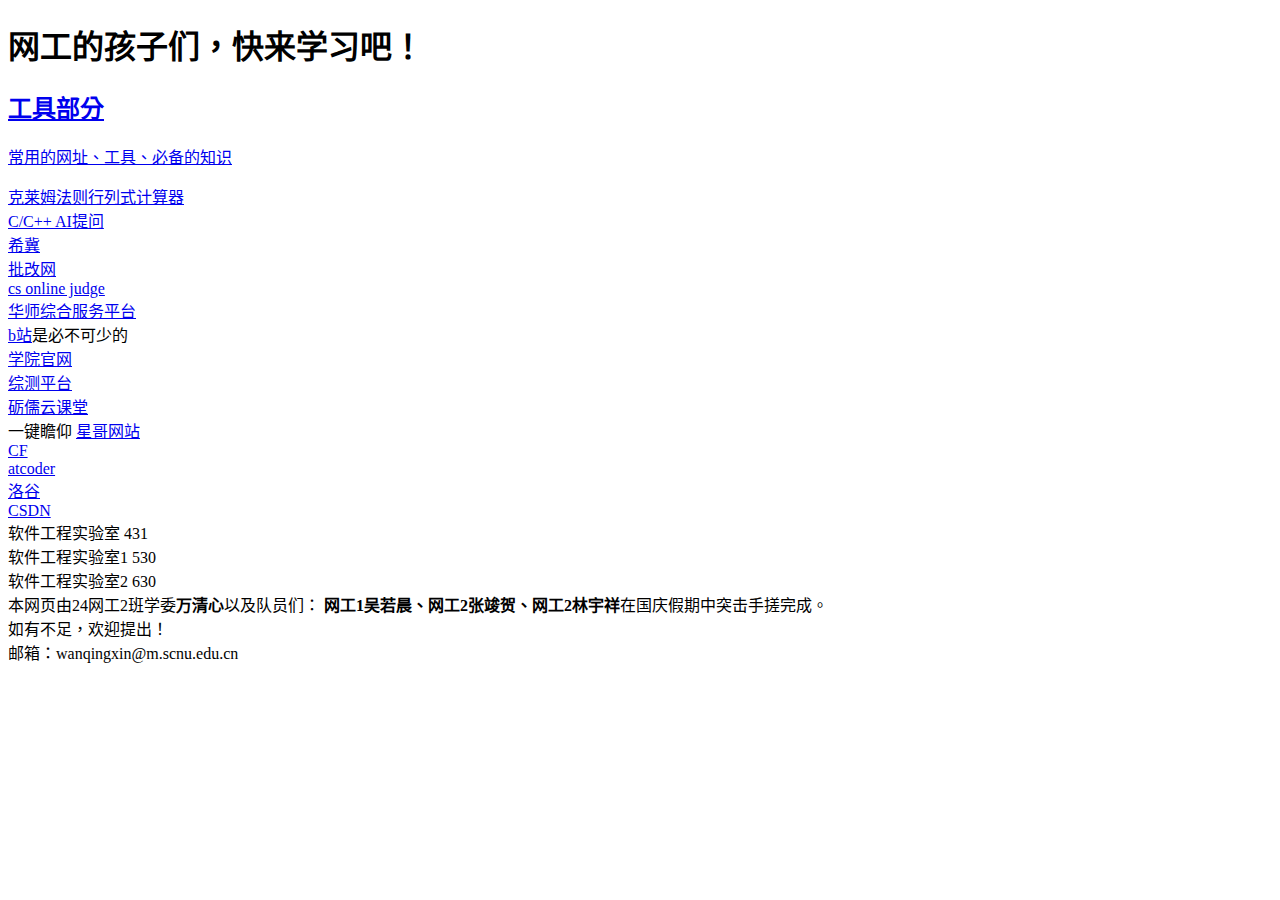
==== index.html @ 3deca812 "Create index.html" ====
<!DOCTYPE html>
<html lang="zh-TW">

<head>
    <meta charset="UTF-8">
    <meta name="viewport" content="width=device-width,initial-scale=1.0">
   
    <!-- 网页名字 -->
    <title>网工作业</title>

</head>

<body>
    <!-- 网页的大标题 -->
    <h1>网工的孩子们，快来学习吧！</h1>
    
        
    <h2></h2>
    <!-- 尝试创建卡片 -->
    <div class="工具">
        <a href="#" target="_blank">
            <div class="工具">
                <h2>工具部分</h2>
                <p>常用的网址、工具、必备的知识</p>
            </div>
        </a>
    </div>

    <!-- css部分 -->


    <!--  -->
    <a href="https://matrix.reshish.com/zh/cramer.php" target="_blank">克莱姆法则行列式计算器</a>
    <br>
    <a href="https://tadmin.educg.net/chat/cxzEZIXYk3q2eZ5U " target="_blank">C/C++ AI提问</a>
    <br>
    <a href="https://course.educg.net/" target="_blank">希冀</a>
    <br>
    <a href="http://www.pigai.org/" target="_blank">批改网</a>
    <br>
    <a href="http://csoj.scnu.edu.cn/" target="_blank">cs online judge</a>
    <br>
    <a href="https://sso.scnu.edu.cn" target="_blank">华师综合服务平台</a>
    <br>
    <a href="https://www.bilibili.com" target="_blank">b站</a>是必不可少的
    <br>
    <a href="http://cs.scnu.edu.cn" target="_blank">学院官网</a>
    <br>
    <a href="https://cszc.scnu.edu.cn/indexes/login" target="_blank">综测平台</a>
    <br>
    <a href="https://moodle.scnu.edu.cn/my/" target="_blank">砺儒云课堂</a>
    <br>
    一键瞻仰
    <a href="https://lzstarv.github.io/Homework-Collection/" target="_blank">星哥网站</a>
    <br>
    <a href="https://codeforces.com/">CF</a>
    <br>
    <a href="https://atcoder.jp/">atcoder</a>
    <br>
    <a href="https://www.luogu.com.cn/">洛谷</a>
    <br>
    <a href="https://www.csdn.net/">CSDN</a>
    <br>
    软件工程实验室   431
    <br>
    软件工程实验室1  530
    <br>
    软件工程实验室2  630
    <br>


    <!-- 下面是声明部分 -->
    <foot>本网页由24网工2班学委<strong>万清心</strong>以及队员们：
        <strong>网工1吴若晨、网工2张竣贺、网工2林宇祥</strong>在国庆假期中突击手搓完成。
        <br>如有不足，欢迎提出！
        <br>邮箱：wanqingxin@m.scnu.edu.cn
    </foot>

</body>

</html>
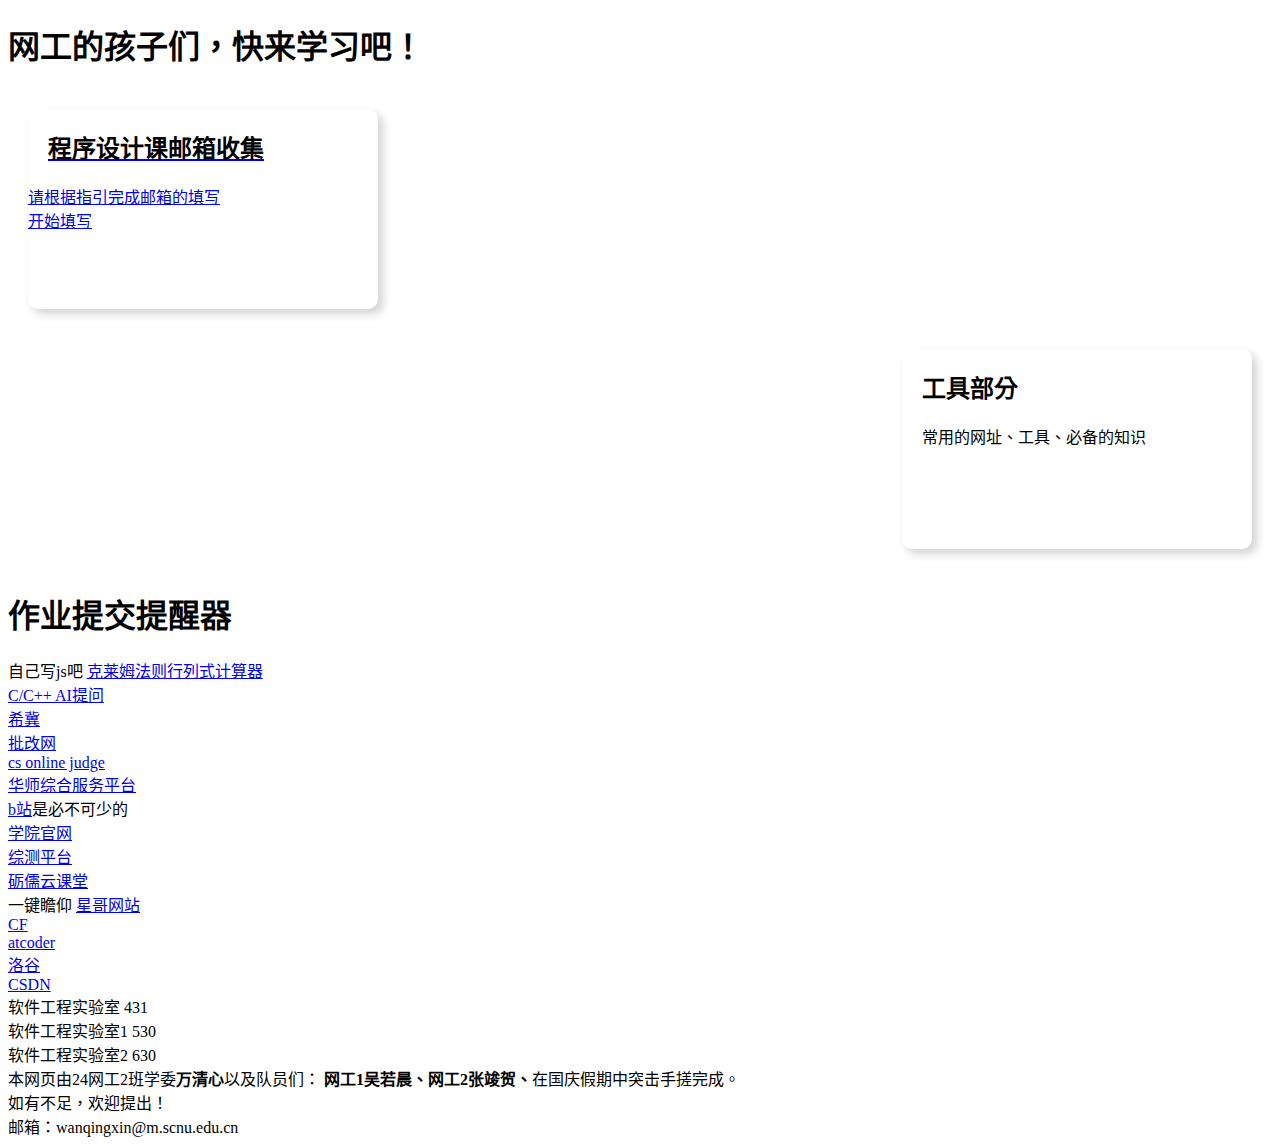
==== commit a19ec101: "Update index.html" ====
--- a/index.html
+++ b/index.html
@@ -6,28 +6,40 @@
     <meta name="viewport" content="width=device-width,initial-scale=1.0">
    
     <!-- 网页名字 -->
-    <title>网工作业</title>
-
+    <title>网工学习</title>
+    <link rel="stylesheet" href="box.css">
 </head>
 
 <body>
     <!-- 网页的大标题 -->
     <h1>网工的孩子们，快来学习吧！</h1>
     
-        
-    <h2></h2>
+    <!-- 程序设计课邮箱收集 -->
+    <div class="container2">
+        <a href="#" target="_blank">
+            <div class="contentbox2">
+                <h2>程序设计课邮箱收集</h2>
+                请根据指引完成邮箱的填写<br>
+                <a href="_blank">开始填写</a>
+            </div>
+        </a>
+    </div>
+
     <!-- 尝试创建卡片 -->
-    <div class="工具">
+    <div class="container1">
         <a href="#" target="_blank">
-            <div class="工具">
+            <div class="contentbox1">
                 <h2>工具部分</h2>
                 <p>常用的网址、工具、必备的知识</p>
             </div>
         </a>
     </div>
 
-    <!-- css部分 -->
-
+    <div class="reminder-container">
+        <h1>作业提交提醒器</h1>
+        <div id="countdown"></div>
+    </div>
+    <script src="script.js"></script>自己写js吧
 
     <!--  -->
     <a href="https://matrix.reshish.com/zh/cramer.php" target="_blank">克莱姆法则行列式计算器</a>
@@ -71,7 +83,7 @@
 
     <!-- 下面是声明部分 -->
     <foot>本网页由24网工2班学委<strong>万清心</strong>以及队员们：
-        <strong>网工1吴若晨、网工2张竣贺、网工2林宇祥</strong>在国庆假期中突击手搓完成。
+        <strong>网工1吴若晨、网工2张竣贺、</strong>在国庆假期中突击手搓完成。
         <br>如有不足，欢迎提出！
         <br>邮箱：wanqingxin@m.scnu.edu.cn
     </foot>
--- a/box.css
+++ b/box.css
@@ -0,0 +1,62 @@
+
+
+
+
+.container1
+{
+    width:100%;
+    display:flex;
+    justify-content: right;
+
+}
+
+.contentbox1
+{
+    width:350px;
+    height: 200px;
+    margin: 20px;
+    position: relative;
+    display: inline-block;
+    box-shadow: 5px 5px 10px 0px lightgray;
+    border-radius: 10px;
+}
+
+.contentbox1 h2{
+    color: black;
+    margin: 20px;
+}
+
+.contentbox1 p{
+    color: black;
+    margin: 20px;
+}
+
+
+.container2
+{
+    width:100%;
+    display:flex;
+    justify-content: left;
+
+}
+
+.contentbox2
+{
+    width:350px;
+    height: 200px;
+    margin: 20px;
+    position: relative;
+    display: inline-block;
+    box-shadow: 5px 5px 10px 0px lightgray;
+    border-radius: 10px;
+}
+
+.contentbox2 h2{
+    color: black;
+    margin: 20px;
+}
+
+.contentbox2 p{
+    color: black;
+    margin: 20px;
+}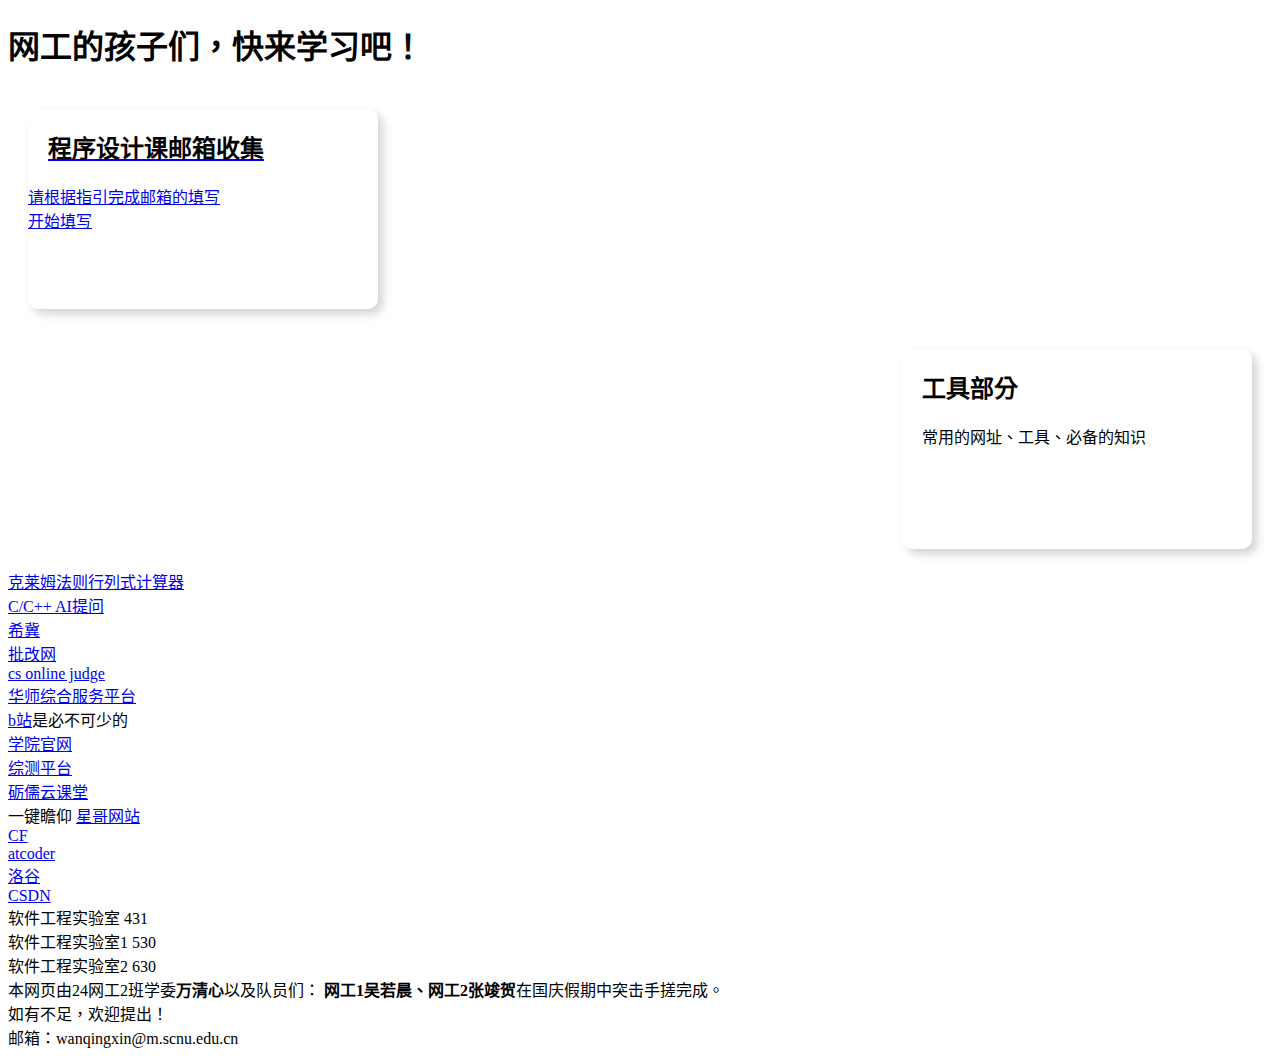
==== commit a18013a1: "Update index.html" ====
--- a/index.html
+++ b/index.html
@@ -14,6 +14,9 @@
     <!-- 网页的大标题 -->
     <h1>网工的孩子们，快来学习吧！</h1>
     
+    <!-- 引入后端js -->
+    <script src="eithel.js"></script>
+
     <!-- 程序设计课邮箱收集 -->
     <div class="container2">
         <a href="#" target="_blank">
@@ -35,11 +38,10 @@
         </a>
     </div>
 
-    <div class="reminder-container">
+    <!-- <div class="reminder-container">
         <h1>作业提交提醒器</h1>
         <div id="countdown"></div>
-    </div>
-    <script src="script.js"></script>自己写js吧
+    </div> -->
 
     <!--  -->
     <a href="https://matrix.reshish.com/zh/cramer.php" target="_blank">克莱姆法则行列式计算器</a>
@@ -83,7 +85,7 @@
 
     <!-- 下面是声明部分 -->
     <foot>本网页由24网工2班学委<strong>万清心</strong>以及队员们：
-        <strong>网工1吴若晨、网工2张竣贺、</strong>在国庆假期中突击手搓完成。
+        <strong>网工1吴若晨、网工2张竣贺</strong>在国庆假期中突击手搓完成。
         <br>如有不足，欢迎提出！
         <br>邮箱：wanqingxin@m.scnu.edu.cn
     </foot>
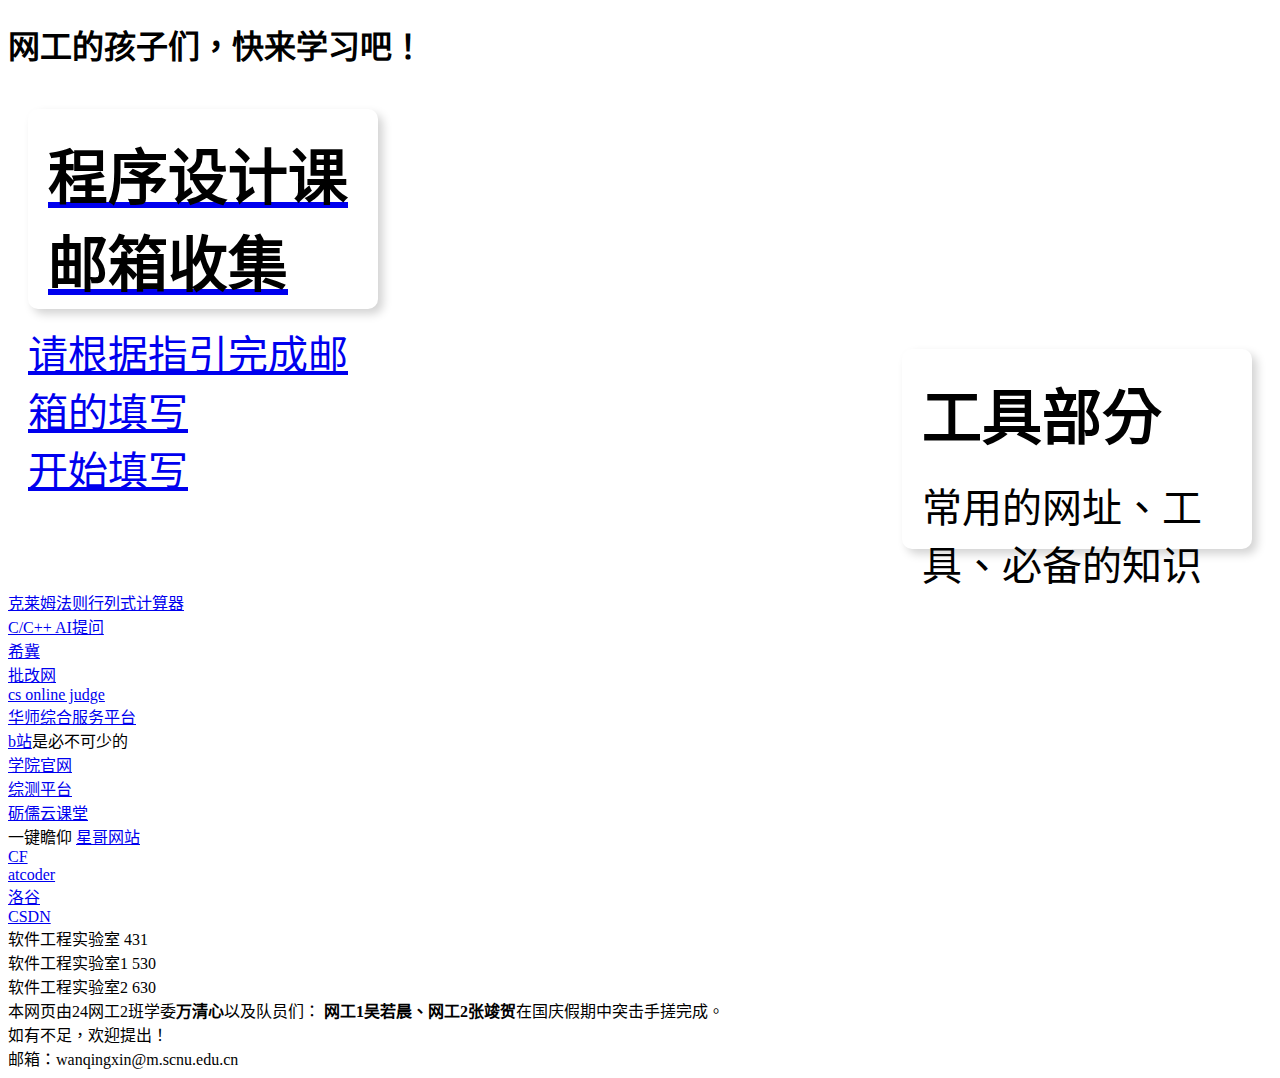
==== commit 8a7a5b1c: "color" ====
--- a/index.html
+++ b/index.html
@@ -10,7 +10,9 @@
     <link rel="stylesheet" href="box.css">
 </head>
 
-<body>
+
+<!-- <a href="#" target="_blank"></a> -->
+
     <!-- 网页的大标题 -->
     <h1>网工的孩子们，快来学习吧！</h1>
     
@@ -24,6 +26,34 @@
                 <h2>程序设计课邮箱收集</h2>
                 请根据指引完成邮箱的填写<br>
                 <a href="_blank">开始填写</a>
+
+                <!--一个定值版倒计时-->
+                <style>       
+                    div{
+                        font-size:30pt;
+                        color: red;
+
+
+                    }
+                </style>
+            
+                <!-- 定值 -->
+                <script>
+                    var edjs = document.getElementsByTagName('div') [0];
+                    var time=86400;
+                    
+                    var timer=setInterval (function()
+                    {
+                        time--;
+                        if (time==0){
+                            clearInterval(timer);
+                            location.href='test.html';
+                        }
+                        edjs.innerHTML=time;
+
+                    },1000);
+                </script>
+
             </div>
         </a>
     </div>
@@ -83,6 +113,7 @@
     <br>
 
 
+
     <!-- 下面是声明部分 -->
     <foot>本网页由24网工2班学委<strong>万清心</strong>以及队员们：
         <strong>网工1吴若晨、网工2张竣贺</strong>在国庆假期中突击手搓完成。
@@ -92,4 +123,5 @@
 
 </body>
 
+</body>
 </html>--- a/box.css
+++ b/box.css
@@ -1,5 +1,21 @@
+.card
+{
+    width:100%;
+    display:flex;
+    justify-content: right;
 
+}
 
+.homework-1
+{
+    width:350px;
+    height: 200px;
+    margin: 20px;
+    position: relative;
+    display: inline-block;
+    box-shadow: 5px 5px 10px 0px lightgray;
+    border-radius: 10px;
+}
 
 
 .container1
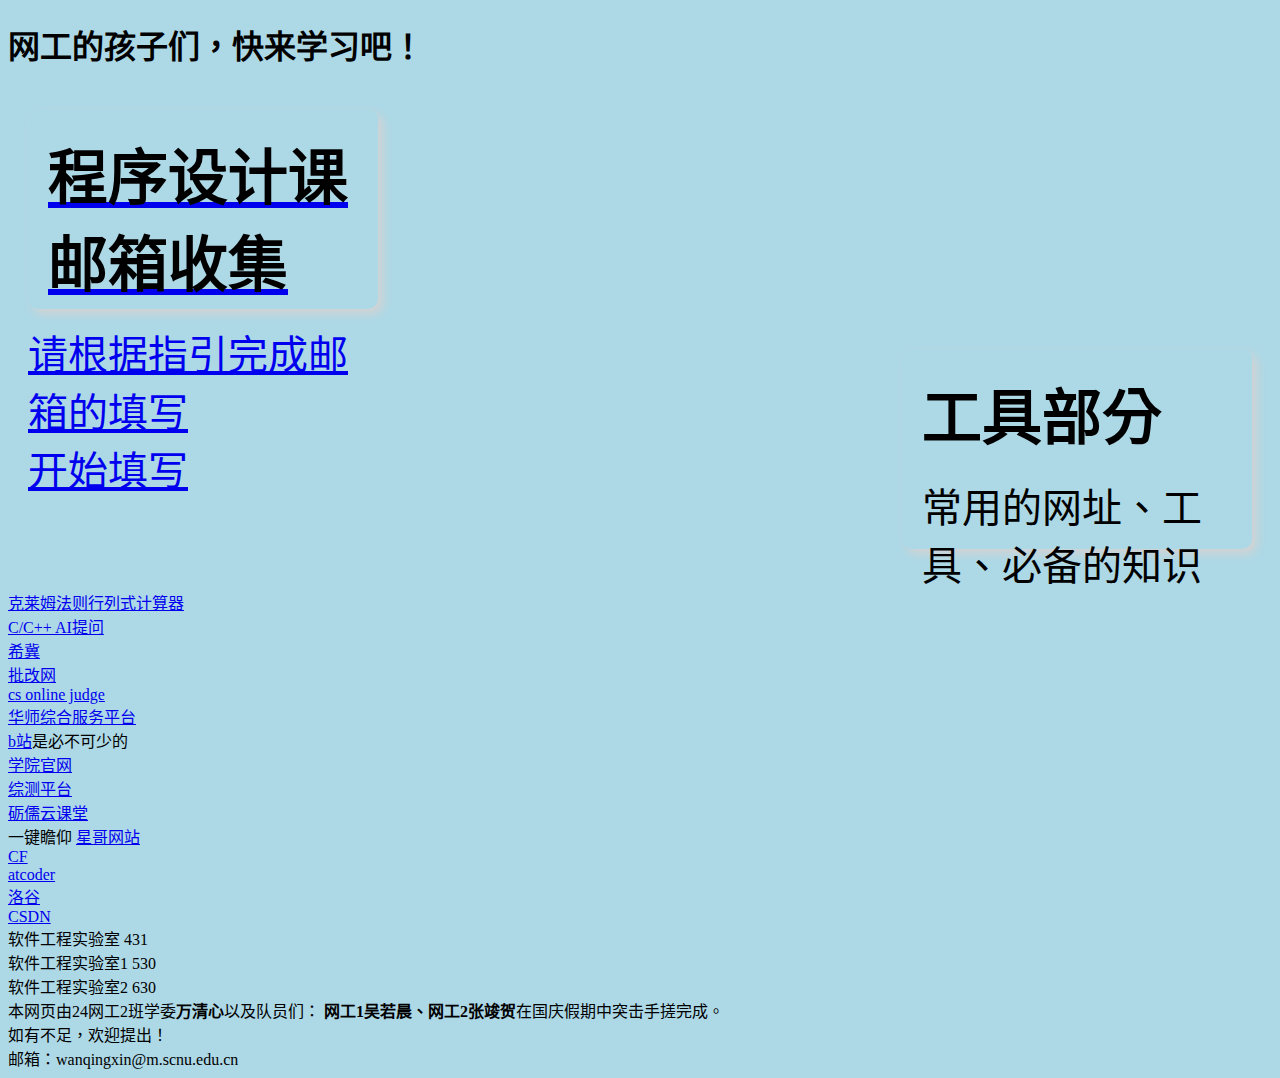
==== commit 4e0f4363: "Update index.html" ====
--- a/index.html
+++ b/index.html
@@ -10,6 +10,7 @@
     <link rel="stylesheet" href="box.css">
 </head>
 
+<body bgcolor="lightblue">
 
 <!-- <a href="#" target="_blank"></a> -->
 
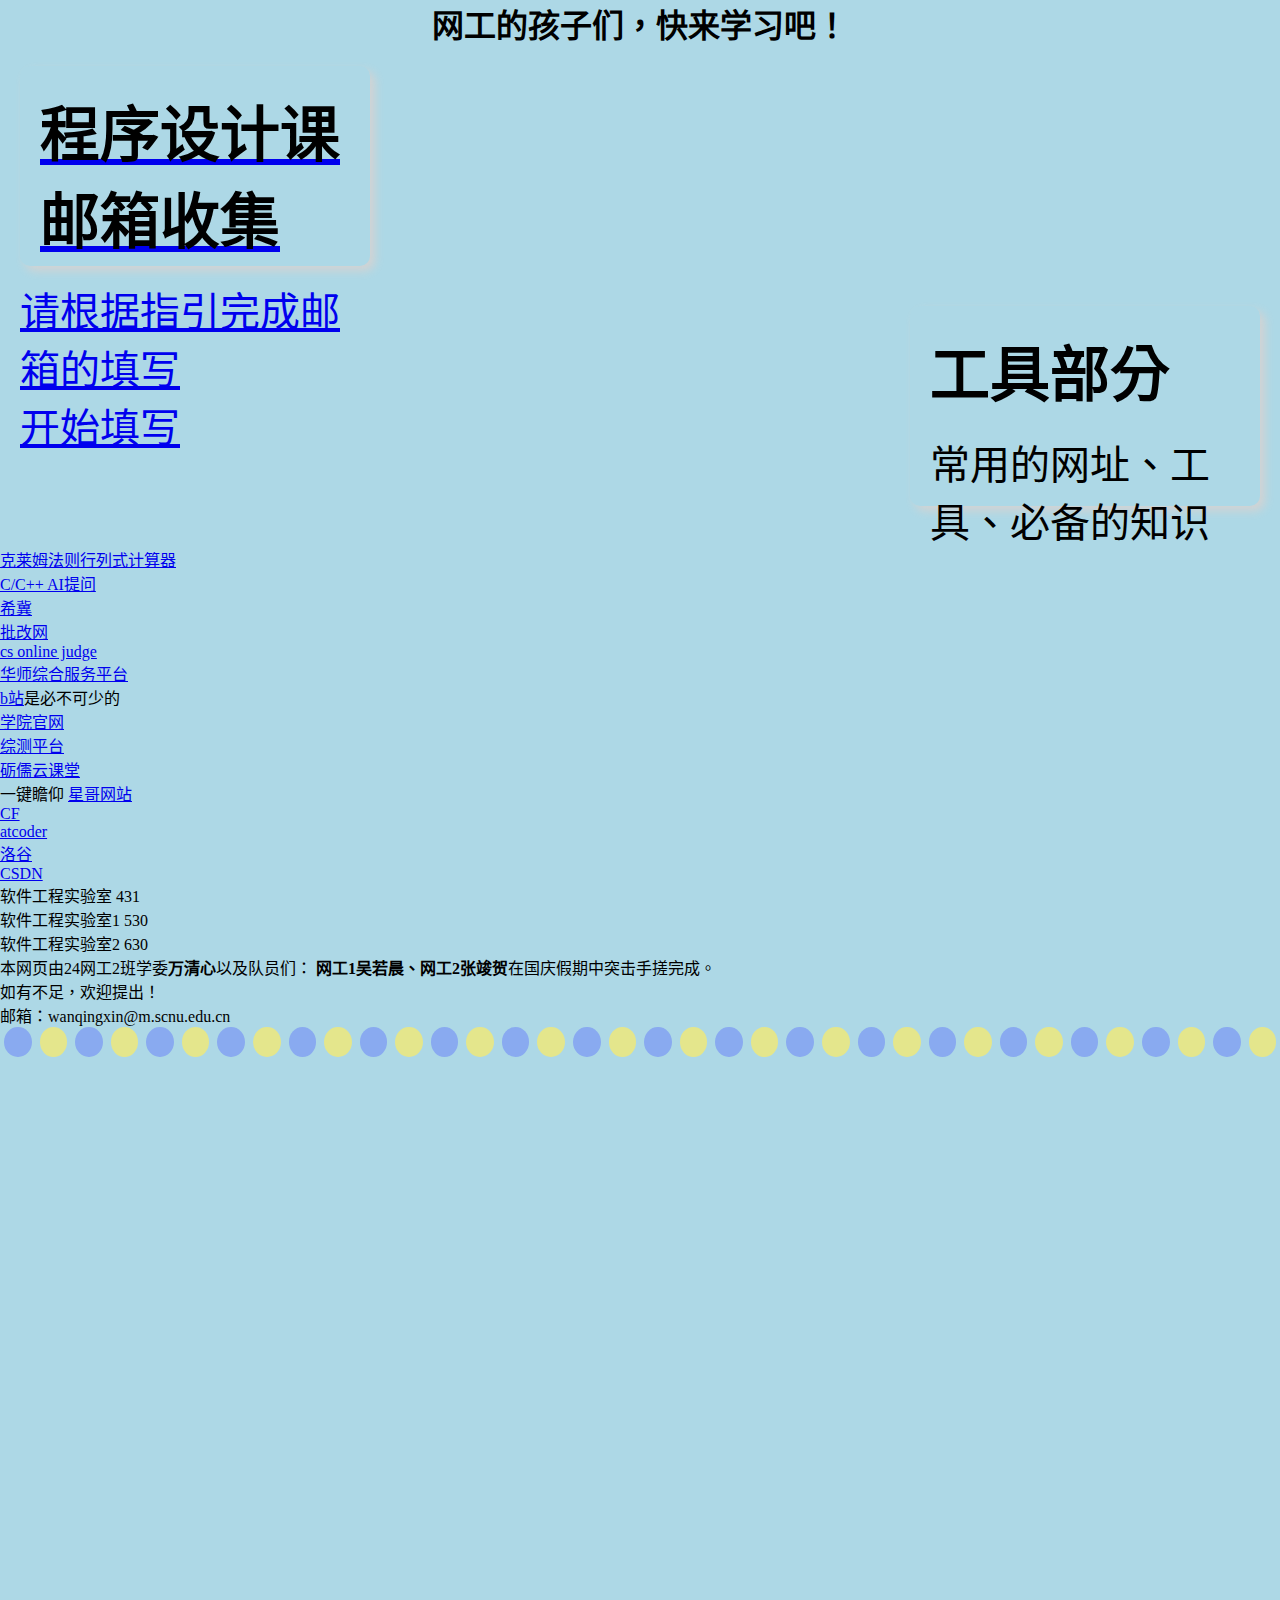
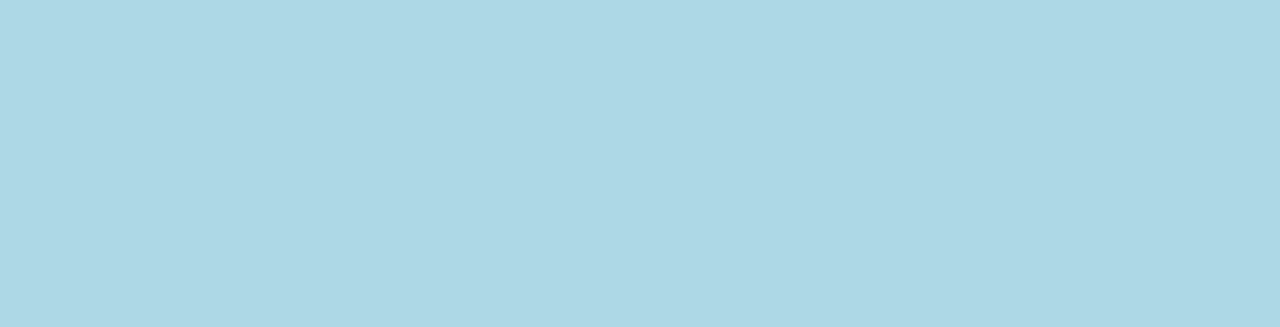
==== commit bd36617f: "万" ====
--- a/index.html
+++ b/index.html
@@ -9,6 +9,58 @@
     <title>网工学习</title>
     <link rel="stylesheet" href="box.css">
 </head>
+<style>
+    *{
+        margin:0;
+        padding: 0;
+        box-sizing: border-box;
+
+    }
+    body{
+        min-height: 100vh;
+        background-color: lightblue;
+    }
+    .container{
+                position: relative;
+                width: 100%;
+                height:100vh;
+                overflow:hidden;
+            }
+            .bubbles{
+                display: flex;
+            } 
+
+            .bubbles span{
+                width: 30px;
+                height: 30px;
+                background-color: rgb(137, 170, 240);
+                margin: 0 4px;
+                border-radius:50% ;
+                box-shadow: 0 0 0 10px #4fc3dc44,
+                            0 0 50px #4fc3df,
+                            0 0 100#4fc3dc;
+                animation: animate  calc(150s/var(--i)) linear infinite;
+            }
+            .bubbles span:nth-child(even){
+                background-color: #e4e68c;
+                box-shadow: 0 0 0 10px #4fc3dc44,
+                            0 0 50px #4fc3df,
+                            0 0 100#4fc3dc;
+
+            }
+            @keyframes animate{
+                0%{
+                    transform: translateY(100vh) scale(0);
+
+                }
+                100%{
+                     transform: translateY(-10vh)scale(1);
+                }
+            }
+
+
+</style>
+
 
 <body bgcolor="lightblue">
 
@@ -121,8 +173,61 @@
         <br>如有不足，欢迎提出！
         <br>邮箱：wanqingxin@m.scnu.edu.cn
     </foot>
-
-</body>
+    
+    <div class="container">
+        <div class="bubbles">
+            <span  style="--i:14;"> </span>
+            <span  style="--i:43;"> </span>
+            <span  style="--i:19;"> </span>
+            <span  style="--i:2;"> </span>
+            <span  style="--i:35;"> </span>
+            <span  style="--i:36;"> </span>
+            <span  style="--i:78;"> </span>
+            <span  style="--i:66;"> </span>
+            <span  style="--i:55;"> </span>
+            <span  style="--i:99;"> </span>
+            <span  style="--i:39;"> </span>
+            <span  style="--i:34;"> </span>
+            <span  style="--i:14;"> </span>
+            <span  style="--i:15;"> </span>
+            <span  style="--i:19;"> </span>
+            <span  style="--i:10;"> </span>
+            <span  style="--i:35;"> </span>
+            <span  style="--i:6;"> </span>
+            <span  style="--i:78;"> </span>
+            <span  style="--i:66;"> </span>
+            <span  style="--i:55;"> </span>
+            <span  style="--i:22;"> </span>
+            <span  style="--i:39;"> </span>
+            <span  style="--i:34;"> </span>
+            <span  style="--i:92;"> </span>
+            <span  style="--i:15;"> </span>
+            <span  style="--i:19;"> </span>
+            <span  style="--i:20;"> </span>
+            <span  style="--i:35;"> </span>
+            <span  style="--i:36;"> </span>
+            <span  style="--i:78;"> </span>
+            <span  style="--i:60;"> </span>
+            <span  style="--i:56;"> </span>
+            <span  style="--i:22;"> </span>
+            <span  style="--i:49;"> </span>
+            <span  style="--i:34;"> </span>
+
+            
+        </div>
+    </div>
+        
+        
+        
+        
+
+
+        
+    
+
+
+
+
 
 </body>
 </html>--- a/box.css
+++ b/box.css
@@ -75,4 +75,10 @@
 .contentbox2 p{
     color: black;
     margin: 20px;
-}+}
+h1{
+    text-align: center;
+}
+
+ 
+   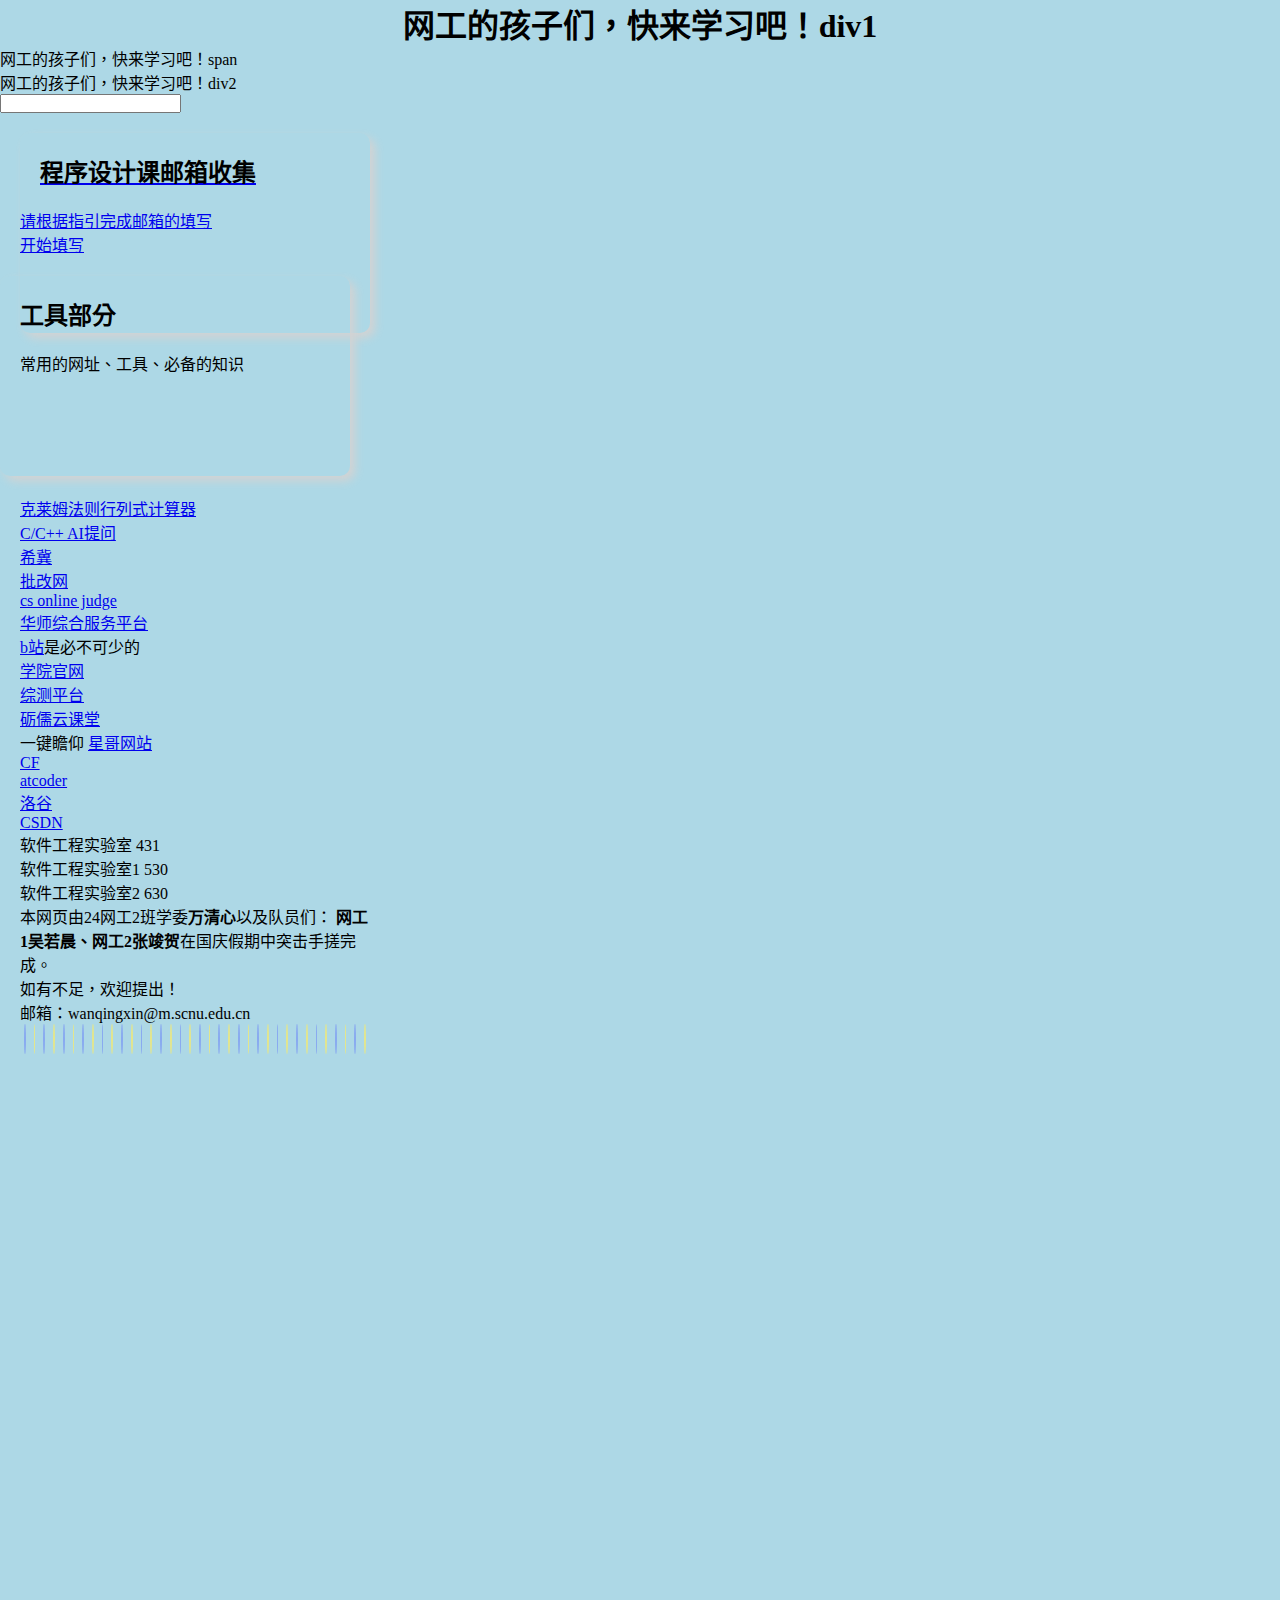
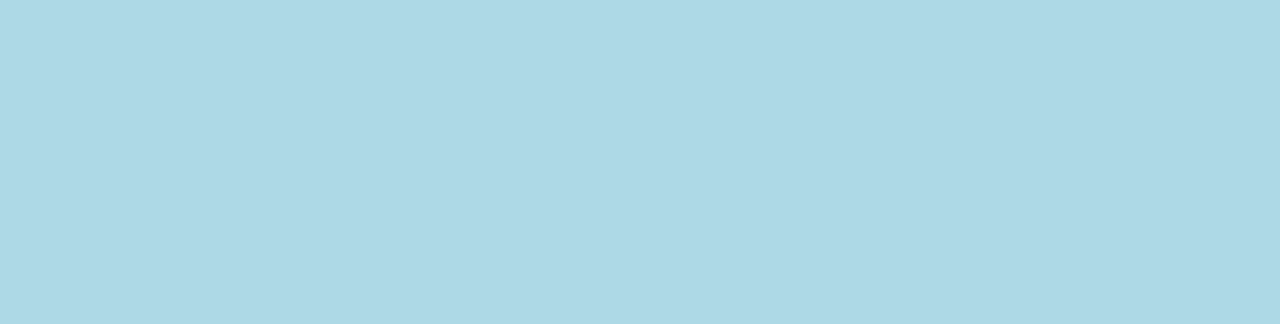
==== commit 8af3dd1b: "Update index.html" ====
--- a/index.html
+++ b/index.html
@@ -10,6 +10,7 @@
     <link rel="stylesheet" href="box.css">
 </head>
 <style>
+   
     *{
         margin:0;
         padding: 0;
@@ -67,7 +68,18 @@
 <!-- <a href="#" target="_blank"></a> -->
 
     <!-- 网页的大标题 -->
-    <h1>网工的孩子们，快来学习吧！</h1>
+     <div class="box">
+        <div class="div1"> <h1>网工的孩子们，快来学习吧！div1</h1>  </div>
+        <span>
+            网工的孩子们，快来学习吧！span
+        </span>
+        <div class="div2">网工的孩子们，快来学习吧！div2
+
+        </div>
+        <input type="text">
+     </div>
+
+  
     
     <!-- 引入后端js -->
     <script src="eithel.js"></script>
@@ -80,37 +92,7 @@
                 请根据指引完成邮箱的填写<br>
                 <a href="_blank">开始填写</a>
 
-                <!--一个定值版倒计时-->
-                <style>       
-                    div{
-                        font-size:30pt;
-                        color: red;
-
-
-                    }
-                </style>
-            
-                <!-- 定值 -->
-                <script>
-                    var edjs = document.getElementsByTagName('div') [0];
-                    var time=86400;
-                    
-                    var timer=setInterval (function()
-                    {
-                        time--;
-                        if (time==0){
-                            clearInterval(timer);
-                            location.href='test.html';
-                        }
-                        edjs.innerHTML=time;
-
-                    },1000);
-                </script>
-
-            </div>
-        </a>
-    </div>
-
+                
     <!-- 尝试创建卡片 -->
     <div class="container1">
         <a href="#" target="_blank">
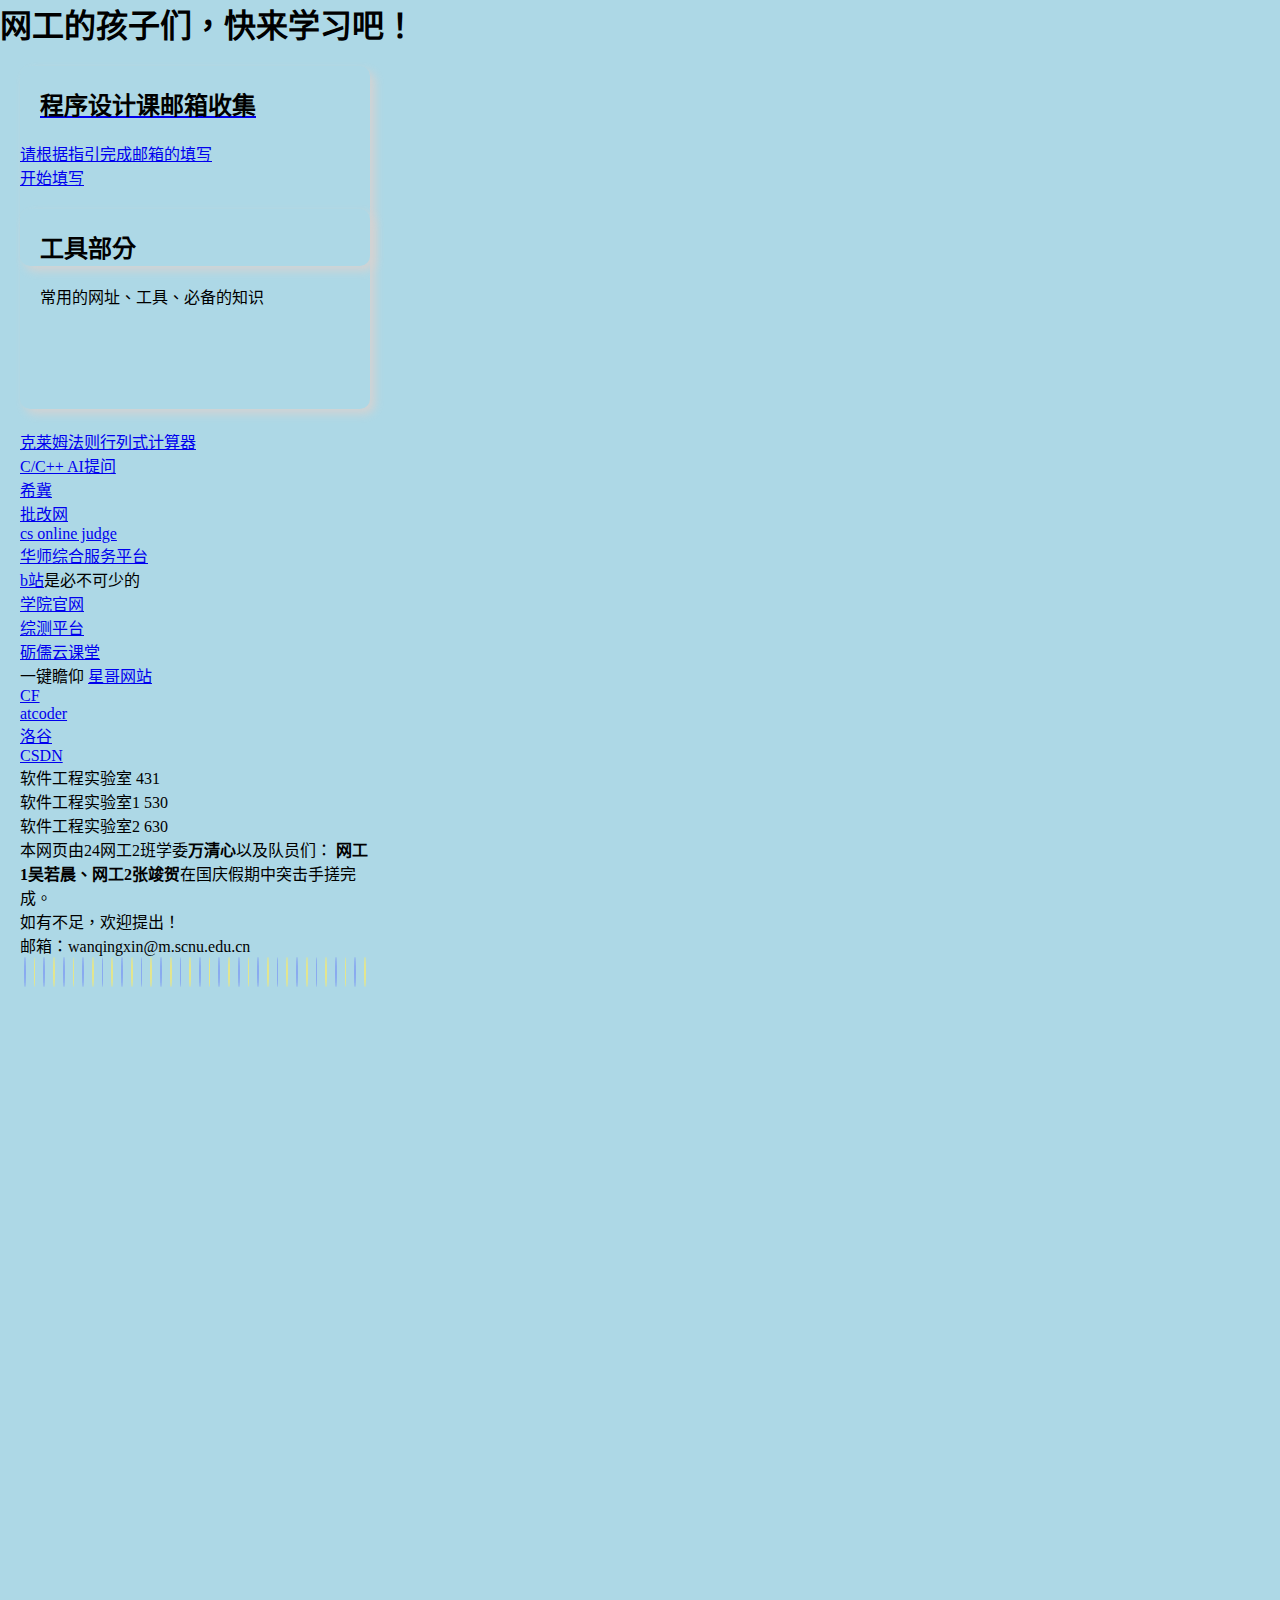
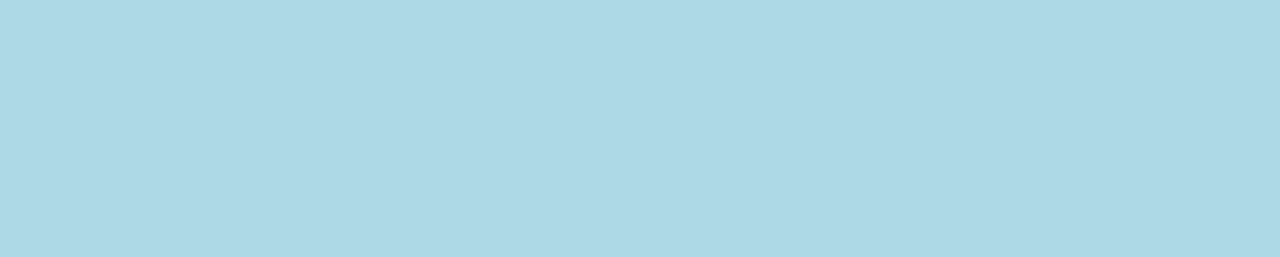
==== commit 4a0b7285: "Update index.html" ====
--- a/index.html
+++ b/index.html
@@ -63,21 +63,16 @@
 </style>
 
 
-<body bgcolor="lightblue">
+<body>
 
 <!-- <a href="#" target="_blank"></a> -->
 
     <!-- 网页的大标题 -->
-     <div class="box">
-        <div class="div1"> <h1>网工的孩子们，快来学习吧！div1</h1>  </div>
-        <span>
-            网工的孩子们，快来学习吧！span
-        </span>
-        <div class="div2">网工的孩子们，快来学习吧！div2
-
-        </div>
-        <input type="text">
-     </div>
+     <h1>网工的孩子们，快来学习吧！</h1>  
+        
+        
+
+    
 
   
     
--- a/box.css
+++ b/box.css
@@ -2,7 +2,7 @@
 {
     width:100%;
     display:flex;
-    justify-content: right;
+    justify-content: center;
 
 }
 
@@ -22,7 +22,7 @@
 {
     width:100%;
     display:flex;
-    justify-content: right;
+    justify-content: center;
 
 }
 
@@ -76,9 +76,17 @@
     color: black;
     margin: 20px;
 }
-h1{
+ 
+* {
+    margin: 0;
+    padding: 0;
+
+}
+.box{
+    width: 400px;
+    height: 200px;
+    background-color: skyblue ;
     text-align: center;
 }
 
  
-   